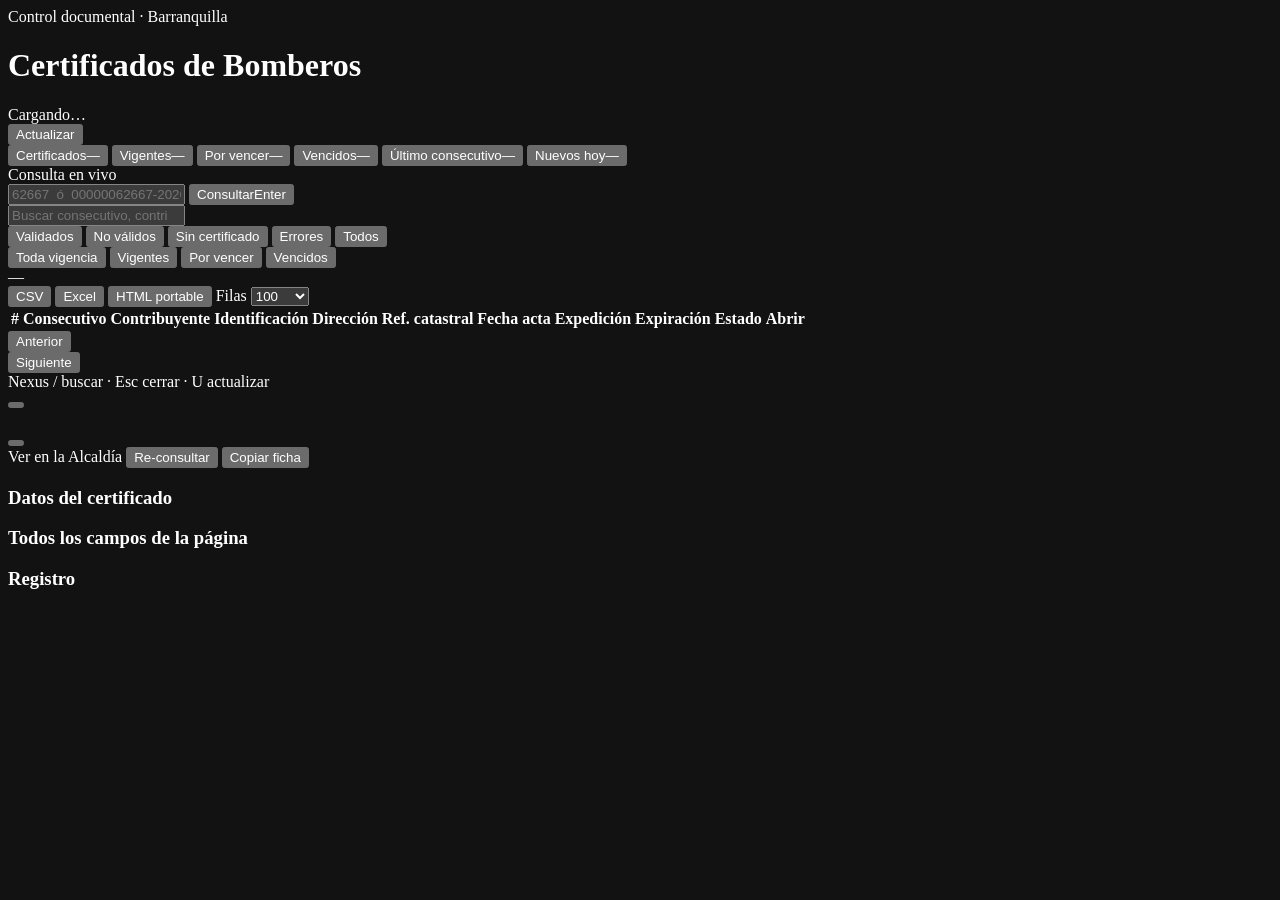
==== web/index.html @ 0d75867a "Nexus 2.0: consulta automática y rápida de certificados de Bomberos - Escáner concurrente con conexi" ====
<!DOCTYPE html>
<html lang="es">
<head>
<meta charset="utf-8">
<meta name="viewport" content="width=device-width,initial-scale=1">
<meta name="color-scheme" content="dark">
<meta name="referrer" content="no-referrer">
<!--CSP-->
<meta name="nexus-token" content="{{TOKEN}}">
<meta name="nexus-modo" content="servidor">
<title>Nexus · Certificados de Bomberos</title>
<link rel="icon" href="data:image/svg+xml,%3Csvg xmlns='http://www.w3.org/2000/svg' viewBox='0 0 24 24' fill='none' stroke='%235a9cff' stroke-width='2'%3E%3Cpath d='M12 3 4.5 6.2v5.3c0 4.6 3.1 7.9 7.5 9.5 4.4-1.6 7.5-4.9 7.5-9.5V6.2L12 3Z'/%3E%3Cpath d='M8.4 12.2 10.8 14.6 15.8 9.6'/%3E%3C/svg%3E">
<link rel="stylesheet" href="/static/app.css">
</head>
<body>
<div class="shell">

  <header class="top">
    <div class="brand">
      <div class="brandmark" aria-hidden="true" data-icon="shield"></div>
      <div>
        <div class="kicker">Control documental · Barranquilla</div>
        <h1>Certificados de Bomberos</h1>
      </div>
    </div>
    <div class="top-actions">
      <div class="sync" id="sync" role="status" aria-live="polite">
        <span class="sync-dot"></span><span id="syncText">Cargando…</span>
      </div>
      <button class="btn btn-primary only-server" id="btnUpdate" type="button" title="Traer certificados nuevos (U)">
        <span data-icon="refresh"></span><span>Actualizar</span>
      </button>
    </div>
  </header>

  <div class="portable-note only-portable" id="portableNote"></div>

  <section class="progress only-server" id="progress" hidden aria-label="Progreso de la actualización">
    <div class="progress-head">
      <div>
        <div class="progress-phase" id="pPhase">Preparando…</div>
        <div class="progress-sub" id="pSub"></div>
      </div>
      <button class="btn btn-ghost" id="btnStop" type="button"><span data-icon="stop"></span><span>Detener</span></button>
    </div>
    <div class="bar"><div class="bar-fill" id="pBar"></div></div>
    <div class="progress-stats">
      <div><span class="ps-label">Consultados</span><span class="ps-value" id="pDone">0</span></div>
      <div><span class="ps-label">Velocidad</span><span class="ps-value" id="pRate">0/s</span></div>
      <div><span class="ps-label">Nuevos</span><span class="ps-value ps-good" id="pNew">0</span></div>
      <div><span class="ps-label">Sin certificado</span><span class="ps-value" id="pEmpty">0</span></div>
      <div><span class="ps-label">Errores</span><span class="ps-value" id="pErr">0</span></div>
      <div><span class="ps-label">Conexiones</span><span class="ps-value" id="pConn">0</span></div>
      <div><span class="ps-label">Tiempo restante</span><span class="ps-value" id="pEta">—</span></div>
    </div>
  </section>

  <section class="kpis" id="kpis" aria-label="Resumen">
    <button class="kpi" type="button" data-kpi="ok"><span class="kpi-label">Certificados</span><span class="kpi-value" id="kOk">—</span><span class="kpi-sub" id="kOkSub"></span></button>
    <button class="kpi kpi-green" type="button" data-kpi="vigente"><span class="kpi-label">Vigentes</span><span class="kpi-value" id="kVig">—</span><span class="kpi-sub" id="kVigSub"></span></button>
    <button class="kpi kpi-amber" type="button" data-kpi="porvencer"><span class="kpi-label">Por vencer</span><span class="kpi-value" id="kPv">—</span><span class="kpi-sub" id="kPvSub"></span></button>
    <button class="kpi kpi-red" type="button" data-kpi="vencido"><span class="kpi-label">Vencidos</span><span class="kpi-value" id="kVen">—</span><span class="kpi-sub" id="kVenSub"></span></button>
    <button class="kpi" type="button" data-kpi="ultimo"><span class="kpi-label">Último consecutivo</span><span class="kpi-value mono kpi-mono" id="kLast">—</span><span class="kpi-sub" id="kLastSub"></span></button>
    <button class="kpi kpi-blue" type="button" data-kpi="nuevos"><span class="kpi-label">Nuevos hoy</span><span class="kpi-value" id="kNew">—</span><span class="kpi-sub" id="kNewSub"></span></button>
  </section>

  <section class="live only-server" aria-label="Consulta en vivo">
    <form class="live-form" id="liveForm" autocomplete="off">
      <div class="live-label"><span data-icon="bolt"></span>Consulta en vivo</div>
      <input id="liveInput" class="input mono" inputmode="numeric" maxlength="24" spellcheck="false"
             placeholder="62667  ó  00000062667-2026" aria-label="Consecutivo a consultar en vivo">
      <button class="btn btn-secondary" id="liveBtn" type="submit"><span>Consultar</span><span class="kbd">Enter</span></button>
    </form>
    <div class="live-result" id="liveResult" hidden></div>
  </section>

  <main class="card">
    <div class="toolbar">
      <div class="searchbox">
        <span data-icon="search"></span>
        <input id="q" class="input" type="search" autocomplete="off" spellcheck="false"
               placeholder="Buscar consecutivo, contribuyente, NIT/CC, dirección, referencia o fecha…  ( / )"
               aria-label="Buscar certificados">
      </div>
      <div class="segment" role="group" aria-label="Estado" id="segEstado">
        <button type="button" data-v="ok" class="active">Validados</button>
        <button type="button" data-v="invalido">No válidos</button>
        <button type="button" data-v="vacio">Sin certificado</button>
        <button type="button" data-v="error">Errores</button>
        <button type="button" data-v="all">Todos</button>
      </div>
      <div class="segment" role="group" aria-label="Vigencia" id="segVig">
        <button type="button" data-v="all" class="active">Toda vigencia</button>
        <button type="button" data-v="vigente">Vigentes</button>
        <button type="button" data-v="porvencer">Por vencer</button>
        <button type="button" data-v="vencido">Vencidos</button>
      </div>
    </div>

    <div class="table-head">
      <div class="result-summary" id="counter">—</div>
      <div class="table-tools">
        <button class="btn btn-ghost btn-sm" id="expCsv" type="button" title="Exportar lo filtrado a CSV"><span data-icon="download"></span><span>CSV</span></button>
        <button class="btn btn-ghost btn-sm only-server" id="expXlsx" type="button" title="Exportar lo filtrado a Excel"><span data-icon="sheet"></span><span>Excel</span></button>
        <button class="btn btn-ghost btn-sm only-server" id="expHtml" type="button" title="Generar un HTML para compartir (solo lectura)"><span data-icon="share"></span><span>HTML portable</span></button>
        <label class="page-size">Filas
          <select id="pageSize">
            <option value="50">50</option><option value="100" selected>100</option><option value="250">250</option>
            <option value="500">500</option><option value="all">Todas</option>
          </select>
        </label>
      </div>
    </div>

    <div class="tablewrap" id="tablewrap">
      <table id="table">
        <thead>
          <tr>
            <th class="num">#</th>
            <th class="sortable" data-key="consecutivo">Consecutivo</th>
            <th class="sortable" data-key="contribuyente">Contribuyente</th>
            <th class="sortable" data-key="identificacion">Identificación</th>
            <th class="sortable" data-key="direccion">Dirección</th>
            <th class="sortable" data-key="ref_catastral">Ref. catastral</th>
            <th class="sortable" data-key="fecha_acta">Fecha acta</th>
            <th class="sortable" data-key="fecha_expedicion">Expedición</th>
            <th class="sortable" data-key="fecha_expiracion">Expiración</th>
            <th class="sortable" data-key="_estado">Estado</th>
            <th class="open-head">Abrir</th>
          </tr>
        </thead>
        <tbody id="tbody"></tbody>
      </table>
      <div class="empty" id="empty" hidden><strong>Sin resultados</strong><span>No hay registros que coincidan con esta búsqueda o filtro.</span></div>
    </div>

    <div class="pagination">
      <div class="page-info" id="pageInfo"></div>
      <div class="page-controls">
        <button class="btn btn-ghost btn-sm" id="prev" type="button">Anterior</button>
        <div class="page-number" id="pageNumber"></div>
        <button class="btn btn-ghost btn-sm" id="next" type="button">Siguiente</button>
      </div>
    </div>
  </main>

  <footer class="foot">
    <span id="footText">Nexus</span>
    <span class="foot-keys"><span class="kbd">/</span> buscar · <span class="kbd">Esc</span> cerrar · <span class="kbd">U</span> actualizar</span>
  </footer>
</div>

<div class="scrim" id="scrim" hidden></div>
<aside class="drawer" id="drawer" aria-hidden="true" aria-labelledby="dTitle" role="dialog">
  <div class="drawer-head">
    <div class="drawer-titles">
      <button class="copy-code mono" id="dConsec" type="button" title="Copiar consecutivo"></button>
      <h2 id="dTitle"></h2>
      <div class="drawer-chips" id="dChips"></div>
    </div>
    <button class="icon-btn" id="dClose" type="button" aria-label="Cerrar"><span data-icon="close"></span></button>
  </div>
  <div class="drawer-actions">
    <a class="btn btn-primary" id="dOpen" target="_blank" rel="noopener noreferrer"><span data-icon="external"></span><span>Ver en la Alcaldía</span></a>
    <button class="btn btn-secondary only-server" id="dRefresh" type="button"><span data-icon="refresh"></span><span>Re-consultar</span></button>
    <button class="btn btn-ghost" id="dCopy" type="button"><span data-icon="copy"></span><span>Copiar ficha</span></button>
  </div>
  <div class="drawer-body">
    <section><h3>Datos del certificado</h3><dl class="fields" id="dMain"></dl></section>
    <section><h3>Todos los campos de la página</h3><dl class="fields fields-all" id="dAll"></dl></section>
    <section><h3>Registro</h3><dl class="fields" id="dLog"></dl></section>
  </div>
</aside>

<div class="toasts" id="toasts" aria-live="polite"></div>
<script src="/static/app.js"></script>
</body>
</html>
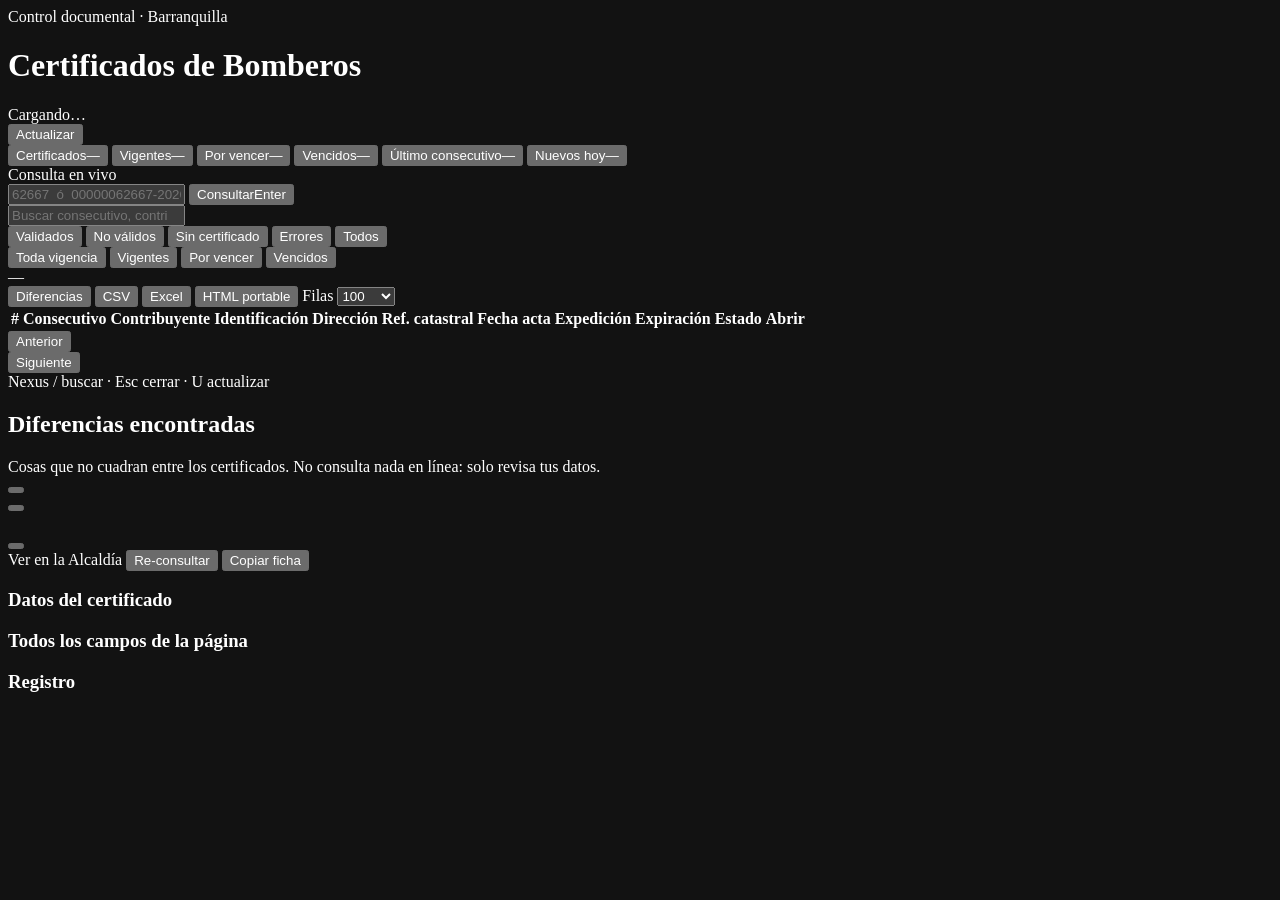
==== commit c7b89ee7: "Agregar detector de diferencias/anomalías y acelerar el lector - Nuevo módulo anomalias.py: revisa l" ====
--- a/web/index.html
+++ b/web/index.html
@@ -100,6 +100,7 @@
     <div class="table-head">
       <div class="result-summary" id="counter">—</div>
       <div class="table-tools">
+        <button class="btn btn-ghost btn-sm only-server" id="btnAnom" type="button" title="Buscar diferencias/anomalías en los datos"><span data-icon="alert"></span><span>Diferencias</span><span class="count-badge" id="anomBadge" hidden>0</span></button>
         <button class="btn btn-ghost btn-sm" id="expCsv" type="button" title="Exportar lo filtrado a CSV"><span data-icon="download"></span><span>CSV</span></button>
         <button class="btn btn-ghost btn-sm only-server" id="expXlsx" type="button" title="Exportar lo filtrado a Excel"><span data-icon="sheet"></span><span>Excel</span></button>
         <button class="btn btn-ghost btn-sm only-server" id="expHtml" type="button" title="Generar un HTML para compartir (solo lectura)"><span data-icon="share"></span><span>HTML portable</span></button>
@@ -150,6 +151,19 @@
   </footer>
 </div>
 
+<div class="scrim" id="anomScrim" hidden></div>
+<aside class="modal only-server" id="anom" aria-hidden="true" aria-labelledby="anomTitle" role="dialog">
+  <div class="modal-head">
+    <div>
+      <h2 id="anomTitle">Diferencias encontradas</h2>
+      <div class="modal-sub" id="anomSub">Cosas que no cuadran entre los certificados. No consulta nada en línea: solo revisa tus datos.</div>
+    </div>
+    <button class="icon-btn" id="anomClose" type="button" aria-label="Cerrar"><span data-icon="close"></span></button>
+  </div>
+  <div class="modal-filters" id="anomFilters"></div>
+  <div class="modal-body" id="anomBody"></div>
+</aside>
+
 <div class="scrim" id="scrim" hidden></div>
 <aside class="drawer" id="drawer" aria-hidden="true" aria-labelledby="dTitle" role="dialog">
   <div class="drawer-head">
